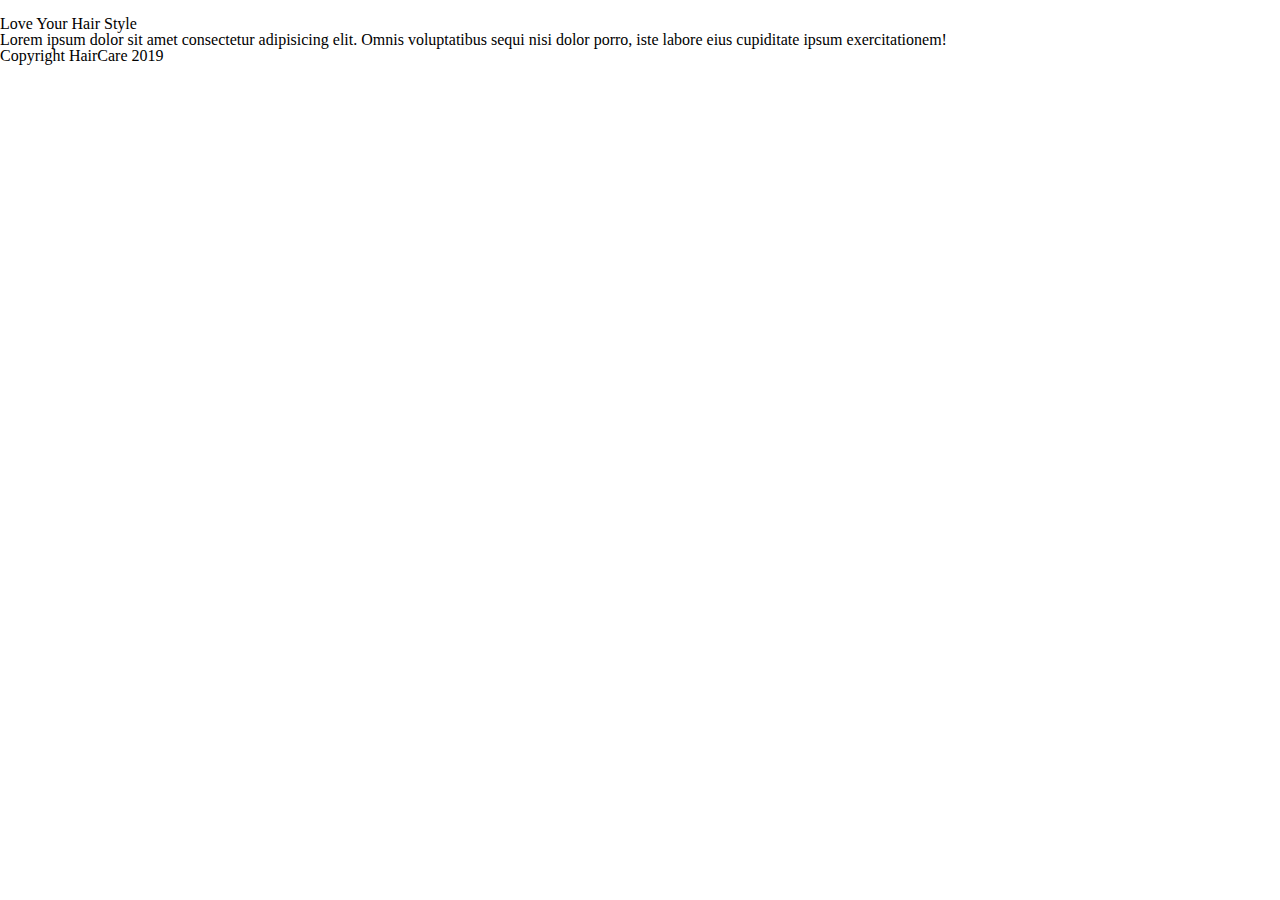
==== about.html @ f52dd48b "first commit of HTML" ====
<!DOCTYPE html>
<html lang="en">
  <head>
    <meta charset="UTF-8" />
    <meta name="viewport" content="width=device-width, initial-scale=1.0" />
    <meta http-equiv="X-UA-Compatible" content="ie=edge" />
    <link href="CSS/index.css" rel="stylesheet" />

    <script src="https://kit.fontawesome.com/5634d4c23c.js"></script>
    <title>About</title>
  </head>
  <body>
    <header class="container">
        <div class="nav-container">
          <span>
            <h1 class="logo"></h1>
            <nav>
              <div class="menuBar">
                <div class="menu">
                  <div id="bar1" class="bar"></div>
                  <div id="bar2" class="bar"></div>
                  <div id="bar3" class="bar"></div>
                </div>
              </div>
            </nav>
          </span>
        </div>
      </header>
      <div class="pic">
        <img class="picOne" src="" alt="" />
      </div>
      <div class="extra">
        <h2>Love Your Hair Style</h2>
        <p>
          Lorem ipsum dolor sit amet consectetur adipisicing elit. Omnis voluptatibus sequi nisi dolor porro, iste labore eius cupiditate ipsum exercitationem!
        </p>
      </div>
      <div class="container home">
        <section class="content-section">
          <div class="text-content">
            <h2></h2>
            <p>
              
            </p>
            <p>
              
            </p>
          </div>
          
        </section>
      </div>
      <!-- container -->
  
      <footer class="footer">
        <p>Copyright HairCare 2019</p>
      </footer>
    </body>
  </html>

    <script src="Components/app.js" async></script>
    <script src="https://cdnjs.cloudflare.com/ajax/libs/gsap/2.1.3/TweenMax.min.js"></script>
  </body>
</html>
 
  </body>
---- CSS/index.css ----
/* http://meyerweb.com/eric/tools/css/reset/ 
   v2.0 | 20110126
   License: none (public domain)
*/
html,
body,
div,
span,
applet,
object,
iframe,
h1,
h2,
h3,
h4,
h5,
h6,
p,
blockquote,
pre,
a,
abbr,
acronym,
address,
big,
cite,
code,
del,
dfn,
em,
img,
ins,
kbd,
q,
s,
samp,
small,
strike,
strong,
sub,
sup,
tt,
var,
b,
u,
i,
center,
dl,
dt,
dd,
ol,
ul,
li,
fieldset,
form,
label,
legend,
table,
caption,
tbody,
tfoot,
thead,
tr,
th,
td,
article,
aside,
canvas,
details,
embed,
figure,
figcaption,
footer,
header,
hgroup,
menu,
nav,
output,
ruby,
section,
summary,
time,
mark,
audio,
video {
  margin: 0;
  padding: 0;
  border: 0;
  font-size: 100%;
  font: inherit;
  vertical-align: baseline;
}
/* HTML5 display-role reset for older browsers */
article,
aside,
details,
figcaption,
figure,
footer,
header,
hgroup,
menu,
nav,
section {
  display: block;
}
body {
  line-height: 1;
}
ol,
ul {
  list-style: none;
}
blockquote,
q {
  quotes: none;
}
blockquote:before,
blockquote:after,
q:before,
q:after {
  content: "";
  content: none;
}
table {
  border-collapse: collapse;
  border-spacing: 0;
}
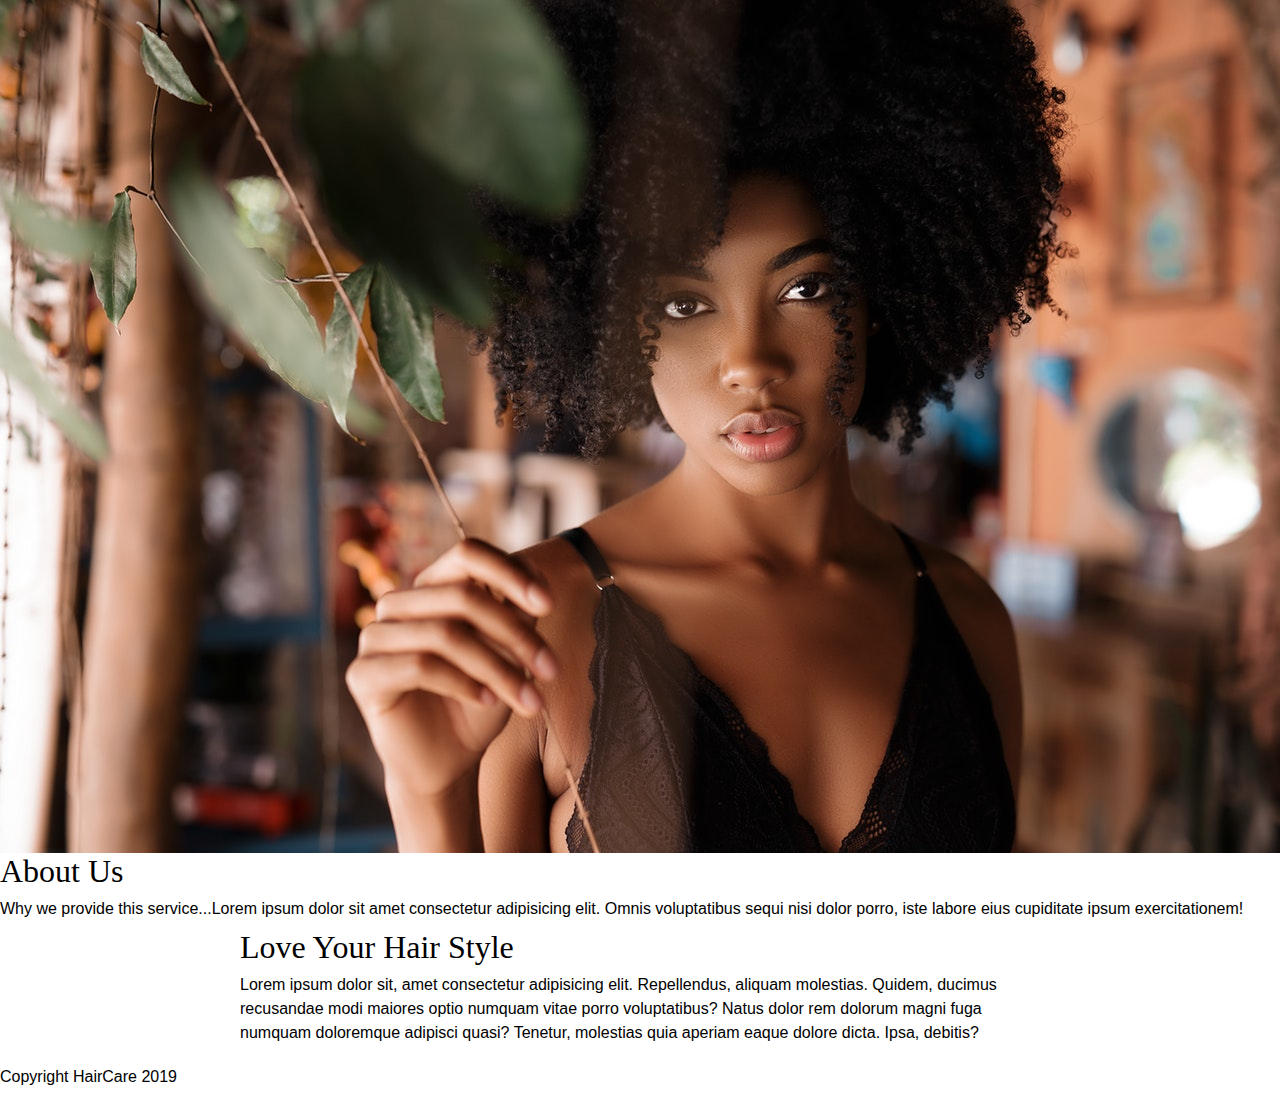
==== commit 628bb2f3: "Second commit" ====
--- a/about.html
+++ b/about.html
@@ -14,7 +14,7 @@
         <div class="nav-container">
           <span>
             <h1 class="logo"></h1>
-            <nav>
+            
               <div class="menuBar">
                 <div class="menu">
                   <div id="bar1" class="bar"></div>
@@ -22,29 +22,27 @@
                   <div id="bar3" class="bar"></div>
                 </div>
               </div>
-            </nav>
+            
           </span>
         </div>
       </header>
       <div class="pic">
-        <img class="picOne" src="" alt="" />
+        <img class="picOne" src="images/beautiful-curl.jpg" alt="Picture of Woman with curly hair" />
       </div>
-      <div class="extra">
-        <h2>Love Your Hair Style</h2>
+      <div class="content">
+        <h2>About Us</h2>
         <p>
-          Lorem ipsum dolor sit amet consectetur adipisicing elit. Omnis voluptatibus sequi nisi dolor porro, iste labore eius cupiditate ipsum exercitationem!
+          Why we provide this service...Lorem ipsum dolor sit amet consectetur adipisicing elit. Omnis voluptatibus sequi nisi dolor porro, iste labore eius cupiditate ipsum exercitationem!
         </p>
       </div>
       <div class="container home">
         <section class="content-section">
           <div class="text-content">
-            <h2></h2>
+            <h2>Love Your Hair Style</h2>
             <p>
-              
+              Lorem ipsum dolor sit, amet consectetur adipisicing elit. Repellendus, aliquam molestias. Quidem, ducimus recusandae modi maiores optio numquam vitae porro voluptatibus? Natus dolor rem dolorum magni fuga numquam doloremque adipisci quasi? Tenetur, molestias quia aperiam eaque dolore dicta. Ipsa, debitis?
             </p>
-            <p>
-              
-            </p>
+            <img class="picTwo" src="" alt="">
           </div>
           
         </section>
--- a/CSS/index.css
+++ b/CSS/index.css
@@ -1,3 +1,19 @@
+/*@font-color: 
+@button-bg: 
+@main-bg: 
+@navigation-border
+@footer-bg: 
+
+// Colors
+@white:
+@silver: 
+@shark:
+@eastern-blue: 
+@sandy-beach: 
+
+
+//media//
+*/
 /* http://meyerweb.com/eric/tools/css/reset/ 
    v2.0 | 20110126
    License: none (public domain)
@@ -126,3 +142,51 @@
   border-collapse: collapse;
   border-spacing: 0;
 }
+* {
+  box-sizing: border-box;
+}
+html {
+  font-size: 62.5%;
+}
+html,
+body {
+  font-family: "Roboto", sans-serif;
+}
+h1,
+h2,
+h3,
+h4,
+h5 {
+  font-family: "poppins";
+}
+h1 {
+  font-size: 4rem;
+}
+h2 {
+  font-size: 3.2rem;
+  padding-bottom: 10px;
+}
+h4 {
+  font-size: 2.5rem;
+  padding-bottom: 10px;
+}
+p {
+  line-height: 1.5;
+  font-size: 1.6rem;
+  padding-bottom: 10px;
+}
+img {
+  max-width: 100%;
+  height: auto;
+}
+.container {
+  max-width: 800px;
+  width: 100%;
+  margin: 0 auto;
+}
+@media (max-width 500px) {
+  .container {
+    width: 90%;
+    margin: 0 5%;
+  }
+}
